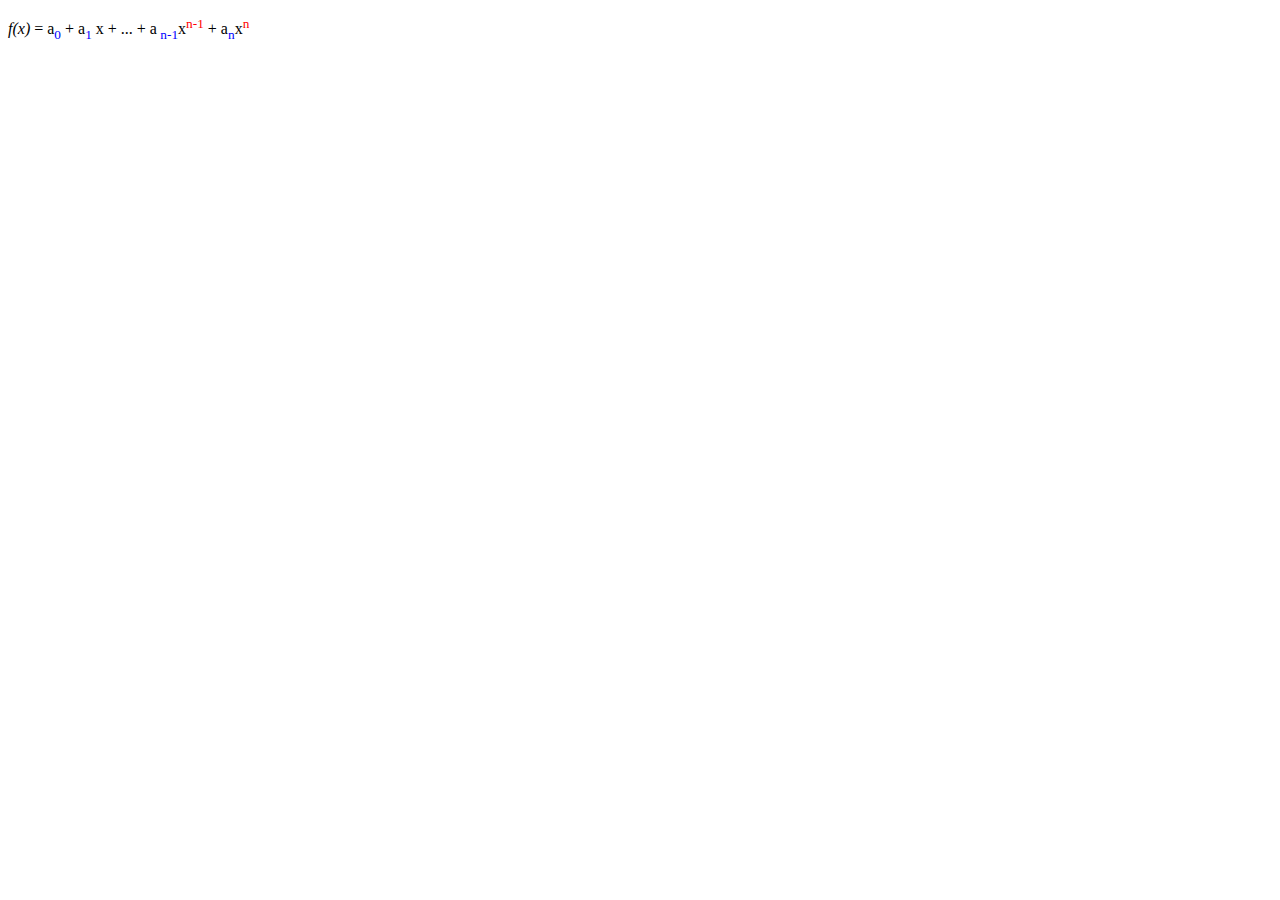
==== ex1.html @ c18c65a0 "first commit" ====
<!DOCTYPE html>
<html lang="en">
<head>
    <meta charset="UTF-8">
    <meta http-equiv="X-UA-Compatible" content="IE=edge">
    <meta name="viewport" content="width=device-width, initial-scale=1.0">
    <title>Exemplul 1</title>
</head>
<body>
<p> <em>f(x) </em>= a<sub style="color:blue;">0</sub> + a<sub style="color:blue;">1</sub> </sub> x + ... + a<sub style="color:blue;"> n-1</sub>x<sup style="color:red;">n-1</sup> + a<sub style="color:blue;">n</sub>x<sup style="color:red;">n</sup></p>
</body>
</html>
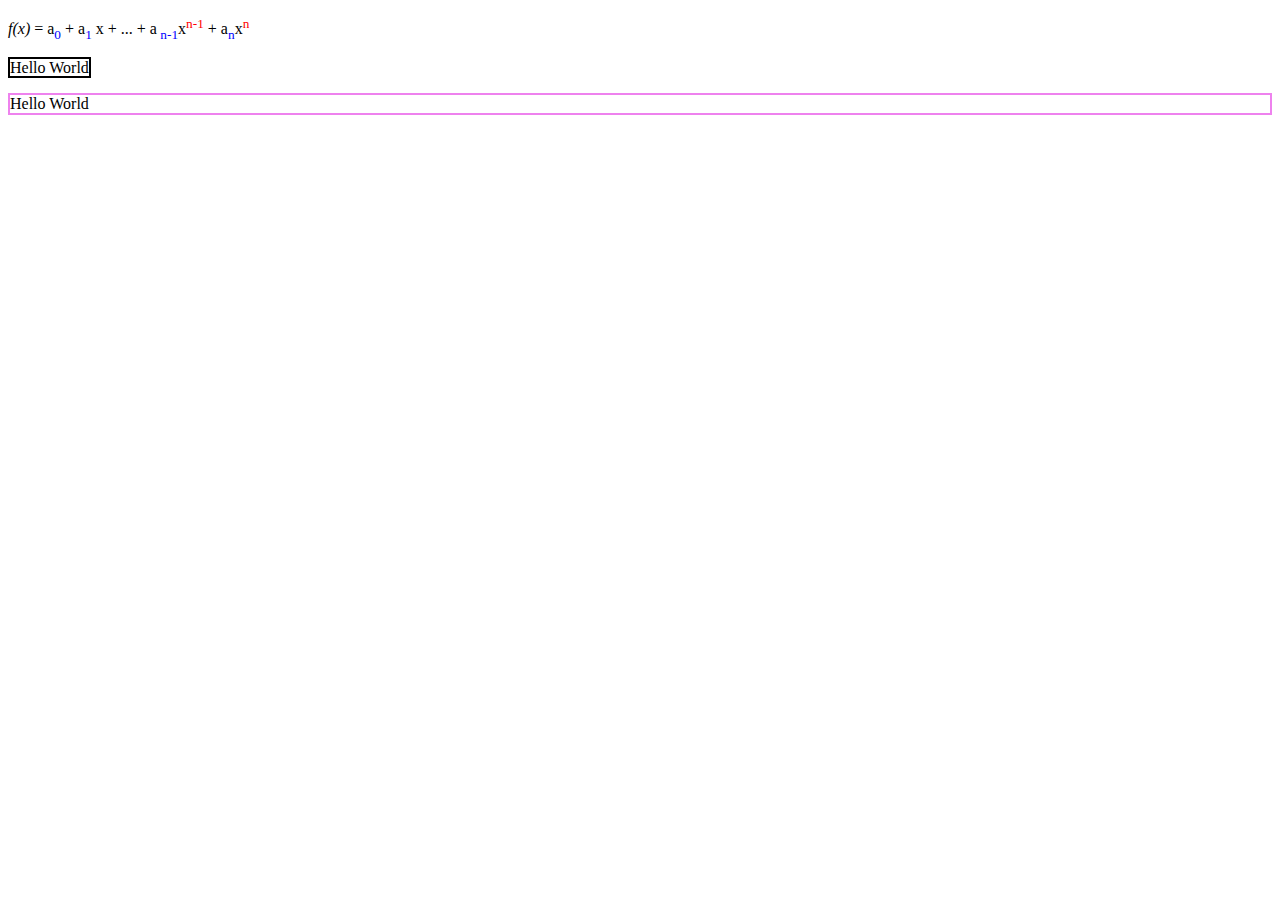
==== commit 50d60b25: "first commit" ====
--- a/ex1.html
+++ b/ex1.html
@@ -8,5 +8,8 @@
 </head>
 <body>
 <p> <em>f(x) </em>= a<sub style="color:blue;">0</sub> + a<sub style="color:blue;">1</sub> </sub> x + ... + a<sub style="color:blue;"> n-1</sub>x<sup style="color:red;">n-1</sup> + a<sub style="color:blue;">n</sub>x<sup style="color:red;">n</sup></p>
+
+<span style="border: 2px solid black" padding: 20px >Hello World</span>
+<p style="border: 2px solid Violet; ">Hello World</p>
 </body>
 </html>